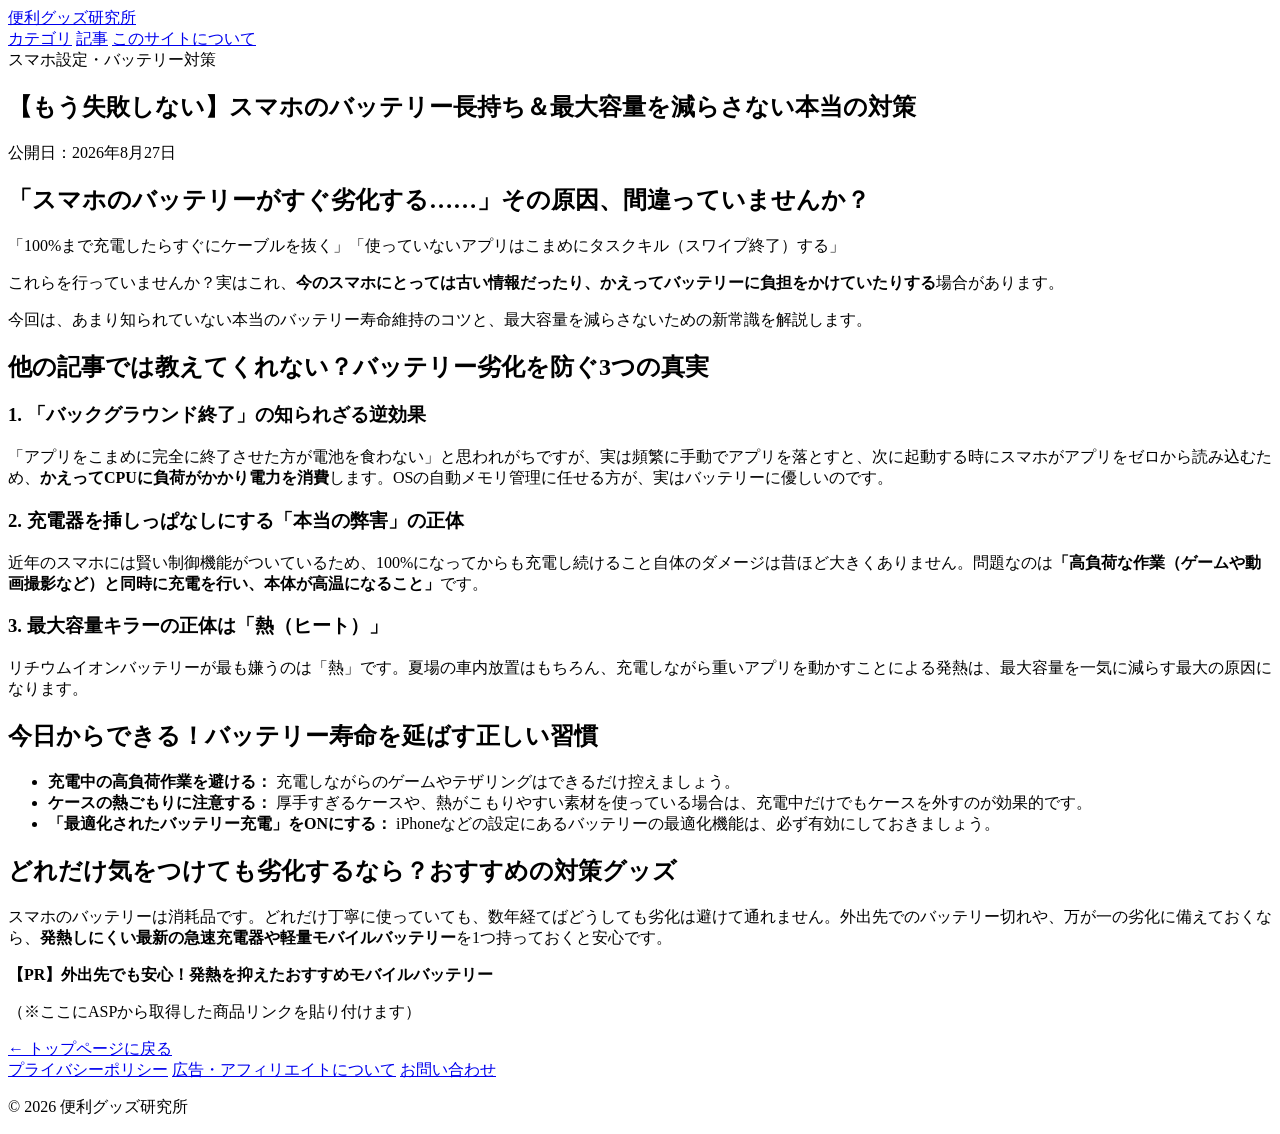
==== articles/battery.html @ 1bcf798a "Create battery.html" ====
<!DOCTYPE html>
<html lang="ja">
<head>
    <meta charset="UTF-8">
    <meta name="viewport" content="width=device-width, initial-scale=1.0">
    <title>【もう失敗しない】スマホのバッテリー長持ち＆最大容量を減らさない本当の対策 | 便利グッズ研究所</title>
    <meta name="description" content="「こまめにアプリを終了する」は逆効果？プロが教えるスマホのバッテリー寿命を伸ばす意外と知られていない本当の対策とおすすめアイテムを解説。">
    <link rel="stylesheet" href="style.css">
</head>
<body>

<header>
  <div>
    <a href="index.html">便利グッズ研究所</a>
    <nav>
      <a href="index.html#categories">カテゴリ</a>
      <a href="index.html#articles">記事</a>
      <a href="index.html#about">このサイトについて</a>
    </nav>
  </div>
</header>

<main>
<article>
  <div>
    <div>スマホ設定・バッテリー対策</div>
    <h1>【もう失敗しない】スマホのバッテリー長持ち＆最大容量を減らさない本当の対策</h1>
    <p>公開日：2026年8月27日</p>

    <section>
      <h2>「スマホのバッテリーがすぐ劣化する……」その原因、間違っていませんか？</h2>
      <p>「100%まで充電したらすぐにケーブルを抜く」「使っていないアプリはこまめにタスクキル（スワイプ終了）する」</p>
      <p>これらを行っていませんか？実はこれ、<strong>今のスマホにとっては古い情報だったり、かえってバッテリーに負担をかけていたりする</strong>場合があります。</p>
      <p>今回は、あまり知られていない本当のバッテリー寿命維持のコツと、最大容量を減らさないための新常識を解説します。</p>
    </section>

    <section>
      <h2>他の記事では教えてくれない？バッテリー劣化を防ぐ3つの真実</h2>
      
      <h3>1. 「バックグラウンド終了」の知られざる逆効果</h3>
      <p>「アプリをこまめに完全に終了させた方が電池を食わない」と思われがちですが、実は頻繁に手動でアプリを落とすと、次に起動する時にスマホがアプリをゼロから読み込むため、<strong>かえってCPUに負荷がかかり電力を消費</strong>します。OSの自動メモリ管理に任せる方が、実はバッテリーに優しいのです。</p>

      <h3>2. 充電器を挿しっぱなしにする「本当の弊害」の正体</h3>
      <p>近年のスマホには賢い制御機能がついているため、100%になってからも充電し続けること自体のダメージは昔ほど大きくありません。問題なのは<strong>「高負荷な作業（ゲームや動画撮影など）と同時に充電を行い、本体が高温になること」</strong>です。</p>

      <h3>3. 最大容量キラーの正体は「熱（ヒート）」</h3>
      <p>リチウムイオンバッテリーが最も嫌うのは「熱」です。夏場の車内放置はもちろん、充電しながら重いアプリを動かすことによる発熱は、最大容量を一気に減らす最大の原因になります。</p>
    </section>

    <section>
      <h2>今日からできる！バッテリー寿命を延ばす正しい習慣</h2>
      <ul>
        <li><strong>充電中の高負荷作業を避ける：</strong> 充電しながらのゲームやテザリングはできるだけ控えましょう。</li>
        <li><strong>ケースの熱ごもりに注意する：</strong> 厚手すぎるケースや、熱がこもりやすい素材を使っている場合は、充電中だけでもケースを外すのが効果的です。</li>
        <li><strong>「最適化されたバッテリー充電」をONにする：</strong> iPhoneなどの設定にあるバッテリーの最適化機能は、必ず有効にしておきましょう。</li>
      </ul>
    </section>

    <section>
      <h2>どれだけ気をつけても劣化するなら？おすすめの対策グッズ</h2>
      <p>スマホのバッテリーは消耗品です。どれだけ丁寧に使っていても、数年経てばどうしても劣化は避けて通れません。外出先でのバッテリー切れや、万が一の劣化に備えておくなら、<strong>発熱しにくい最新の急速充電器や軽量モバイルバッテリー</strong>を1つ持っておくと安心です。</p>
      
      <div>
        <p><strong>【PR】外出先でも安心！発熱を抑えたおすすめモバイルバッテリー</strong></p>
        <p>（※ここにASPから取得した商品リンクを貼り付けます）</p>
      </div>
    </section>

    <div>
      <a href="index.html">← トップページに戻る</a>
    </div>
  </div>
</article>
</main>

<footer>
  <div>
    <a href="privacy.html">プライバシーポリシー</a>
    <a href="affiliate.html">広告・アフィリエイトについて</a>
    <a href="contact.html">お問い合わせ</a>
    <p>© 2026 便利グッズ研究所</p>
  </div>
</footer>

</body>
</html>
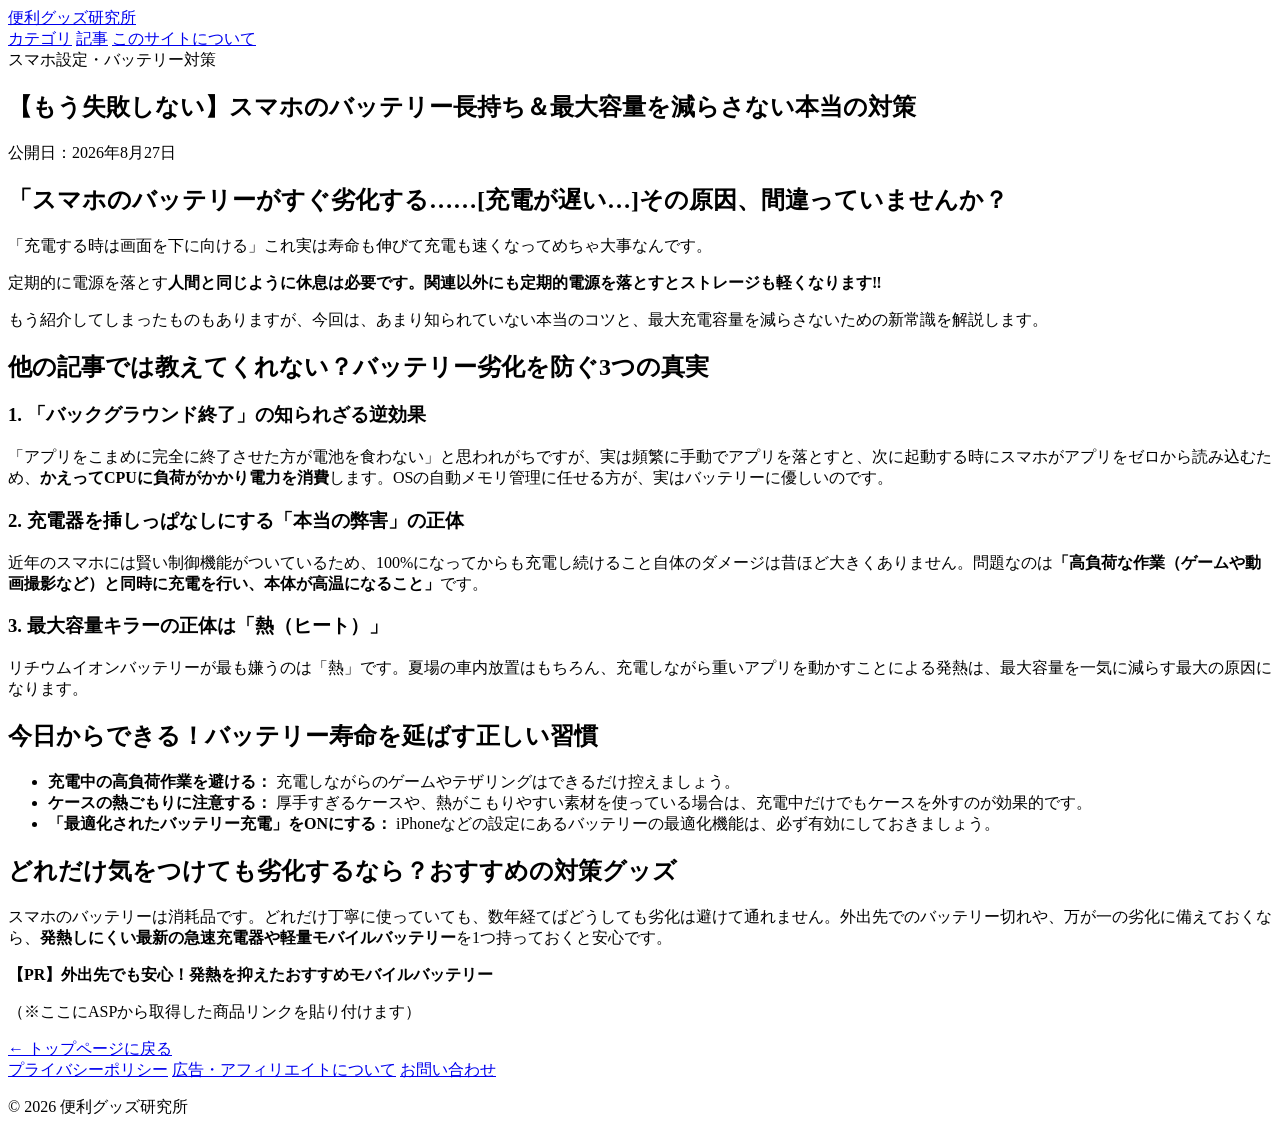
==== commit d7b515bb: "Update battery.html" ====
--- a/articles/battery.html
+++ b/articles/battery.html
@@ -3,7 +3,7 @@
 <head>
     <meta charset="UTF-8">
     <meta name="viewport" content="width=device-width, initial-scale=1.0">
-    <title>【もう失敗しない】スマホのバッテリー長持ち＆最大容量を減らさない本当の対策 | 便利グッズ研究所</title>
+    <title>【他の記事とは違う‼️】スマホのバッテリー長持ち＆最大容量を減らさない本当の対策 | 便利グッズ研究所</title>
     <meta name="description" content="「こまめにアプリを終了する」は逆効果？プロが教えるスマホのバッテリー寿命を伸ばす意外と知られていない本当の対策とおすすめアイテムを解説。">
     <link rel="stylesheet" href="style.css">
 </head>
@@ -28,10 +28,10 @@
     <p>公開日：2026年8月27日</p>
 
     <section>
-      <h2>「スマホのバッテリーがすぐ劣化する……」その原因、間違っていませんか？</h2>
-      <p>「100%まで充電したらすぐにケーブルを抜く」「使っていないアプリはこまめにタスクキル（スワイプ終了）する」</p>
-      <p>これらを行っていませんか？実はこれ、<strong>今のスマホにとっては古い情報だったり、かえってバッテリーに負担をかけていたりする</strong>場合があります。</p>
-      <p>今回は、あまり知られていない本当のバッテリー寿命維持のコツと、最大容量を減らさないための新常識を解説します。</p>
+      <h2>「スマホのバッテリーがすぐ劣化する……[充電が遅い…]その原因、間違っていませんか？</h2>
+      <p>「充電する時は画面を下に向ける」これ実は寿命も伸びて充電も速くなってめちゃ大事なんです。</p>
+      <p>定期的に電源を落とす<strong>人間と同じように休息は必要です。関連以外にも定期的電源を落とすとストレージも軽くなります‼️</strong></p>
+      <p>もう紹介してしまったものもありますが、今回は、あまり知られていない本当のコツと、最大充電容量を減らさないための新常識を解説します。</p>
     </section>
 
     <section>
